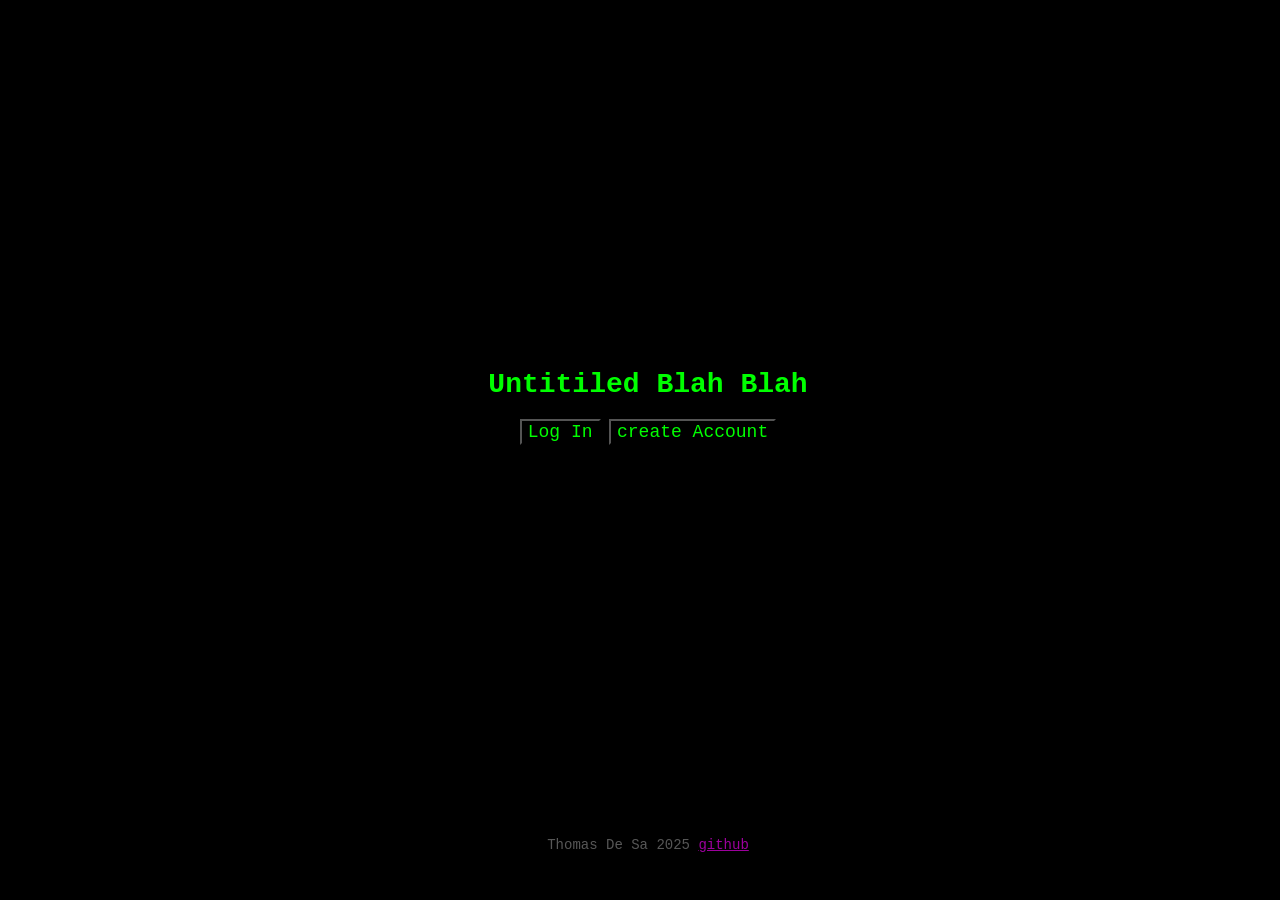
==== frontend/pages/login.html @ 26c1367a "Completely updated workflow... Compartmentazlized frontend component" ====
<!DOCTYPE html>
  <head> 
    <link reL = "stylesheet" href = "../styles/styles.css"> 
    <script src="../scripts/login_script.js"></script>
</head> 

  <body>
    <div class="main-container">
        <div class="placeholder"></div>
        <div>
            <h1>Untitiled Blah Blah</h1>
        </div>

        <!-- Select Buttons -->
        <div id = "select-buttons">
          <button id = "login-button" class = "select-buttons">Log In</button>
          <button id = "register-button" class = "select-buttons">create Account</button>
        </div>

        <!-- Login section  -->
        <div id="login" hidden>
            <div class="placeholder"></div>
            <div class= "login-container">
                
                    <input type="text"     id="username" value="username" placeholder="Username" class = "login-input" ></input>
                    <input type="password" id="password" placeholder="password" class = "login-input" ></input>
                    <button type="submit" id="submit" class = "submit">Login</button>
                
            </div>
            <div style="text-align: center; padding: 10px 10px 10px 10px;"><a onclick="register()">Register</a></div>
            <div class="placeholder"></div>
        </div>

        <!-- Register Section -->
        <div id = "register" hidden>

        </div>
        <div class="placeholder"></div>
        <footer>
            <p style="margin:0px; ">Thomas De Sa 2025  <a href="http://www.github.com/desa-thomas">github</a></p>
        </footer>
    </div>
  </body>
</html>
---- frontend/styles/styles.css ----
:root{
  --greentext: #00ff00; 
  --backgroundcolor: #000;
  --cickedcolor: #00ff0081;
  --footertextcolor: #ffffff57;
}


body, input, button{
  font-family: courier new;
  font-size: 14px;
  color: var(--greentext);
  background-color: var(--backgroundcolor);
  
}
body{height:100%;}
.console{
    
    border: 1px solid rgb(31, 31, 31);
    
    padding: 8px;
    height: 500px;
    overflow-y: scroll;

    display: flex;
    flex-direction: column-reverse;
}

.col_container{
  display: block;
}

#console-log{
  align-items: start;
}

.input_container{
    display: flex;
    flex-direction: row;
    align-items: flex-start;
}
.input{
    border: none; 
    align-self: stretch;
    flex-grow: 1;
}
input:focus{
    outline: none;
}

footer{
  color: var(--footertextcolor); 
  padding: 50px 10px 10px 10px; 
}

a{
  color: rgba(206, 0, 206, 0.76);
}
a:active{
  color: rgba(206, 0, 206, 0.559);;
}
/* Cursor blinker
.blink {
    animation: blinker 1s step-start infinite;
  }
  
  @keyframes blinker {
    50% {
      opacity: 0;
    }
  } */


  /* LOGIN PAGE*/

  .main-container{
    display: flex;
    flex-direction: column;
    height: 95vh;
    width:100vw;
    align-items: center;
  }
  .placeholder{
    flex-grow: 1;
  }
  .login-container{
    align-self: center;

  }
  .login-input button{
    border-width: 1px;
  }

  .select-buttons{
    font-size: 18px; 
  }

  .submit:active{
    color: var(--cickedcolor); 
  }

  @keyframes shake {
    0% {
      margin-left: 0rem;
    }
    25% {
      margin-left: 0.5rem;
    }
    75% {
      margin-left: -0.5rem;
    }
    100% {
      margin-left: 0rem;
    }
  }

  .shakeclass:focus{
    animation: shake 0.2s ease-in-out 0s 2;
    box-shadow: 0 0 0.6rem #ff000077;
  }
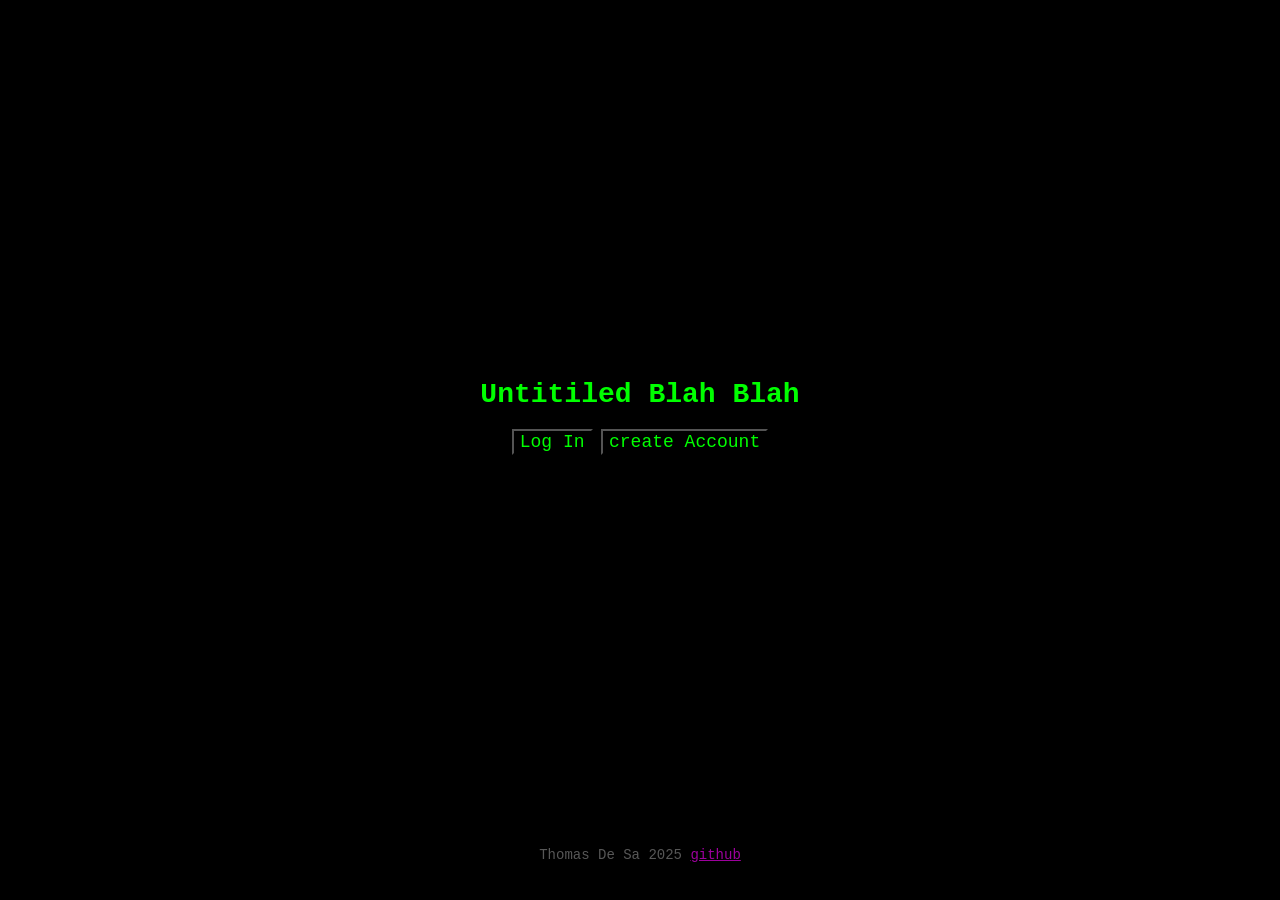
==== commit 79fb22f3: "Re structured frontend and finished login page. Also added a remember me option" ====
--- a/frontend/pages/login.html
+++ b/frontend/pages/login.html
@@ -1,44 +1,140 @@
 <!DOCTYPE html>
-  <head> 
-    <link reL = "stylesheet" href = "../styles/styles.css"> 
-    <script src="../scripts/login_script.js"></script>
-</head> 
+<head>
+  <link rel="stylesheet" href="../styles/styles.css" />
 
-  <body>
-    <div class="main-container">
-        <div class="placeholder"></div>
-        <div>
-            <h1>Untitiled Blah Blah</h1>
+  <script src="../scripts/login_script.js"></script>
+  <meta http-equiv="content-type" content="text/html; charset=utf-8" />
+  <link rel="apple-touch-icon" sizes="180x180" href="/apple-touch-icon.png" />
+  <link rel="icon" type="image/png" sizes="32x32" href="/favicon-32x32.png" />
+  <link rel="icon" type="image/png" sizes="16x16" href="/favicon-16x16.png" />
+  <link rel="manifest" href="/site.webmanifest" />
+</head>
+
+<body>
+  <div class="main-container">
+    <div class="placeholder"></div>
+    <div>
+      <h1>Untitiled Blah Blah</h1>
+    </div>
+
+    <!-- Select Buttons -->
+    <div id="select-buttons">
+      <button id="login-button" class="select-buttons">Log In</button>
+      <button id="register-button" class="select-buttons">
+        create Account
+      </button>
+    </div>
+
+    <!-- Login section  -->
+    <div id="login" hidden>
+      <div class="login-section">
+        <div class="row">
+          <button id="backbutton1" class="backbutton">
+            <svg
+              width="25"
+              height="20"
+              viewBox="0 0 24 24"
+              fill="none"
+              xmlns="http://www.w3.org/2000/svg"
+            >
+              <path
+                id="backarrow"
+                d="M20 12H4M10 18L4 12L10 6"
+                stroke="white"
+                stroke-width="2"
+                stroke-linecap="round"
+                stroke-linejoin="round"
+              />
+            </svg>
+          </button>
+          <input
+            type="text"
+            id="username"
+            placeholder="Username"
+            class="login-input"
+          />
+          <input
+            type="password"
+            id="password"
+            placeholder="password"
+            class="login-input"
+          />
+          <button type="submit" id="submit" class="submit">Login</button>
         </div>
 
-        <!-- Select Buttons -->
-        <div id = "select-buttons">
-          <button id = "login-button" class = "select-buttons">Log In</button>
-          <button id = "register-button" class = "select-buttons">create Account</button>
+        <div
+          class="row"
+          style="align-self: center; gap: 5px"
+          id="login-remember-div"
+        >
+          <input type="checkbox" id="login-remember" class="remember" checked=true/>
+          <p>Remember me</p>
+        </div>
+      </div>
+    </div>
+
+    <!-- Register Section -->
+    <div id="register" hidden>
+      <div class="login-section">
+        <div class="row">
+          <button id="backbutton2" class="backbutton">
+            <svg
+              width="25"
+              height="20"
+              viewBox="0 0 24 24"
+              fill="none"
+              xmlns="http://www.w3.org/2000/svg"
+            >
+              <path
+                id="backarrow"
+                d="M20 12H4M10 18L4 12L10 6"
+                stroke="white"
+                stroke-width="2"
+                stroke-linecap="round"
+                stroke-linejoin="round"
+              />
+            </svg>
+          </button>
+          <input
+            type="text"
+            id="register-username"
+            placeholder="Create Username"
+            class="login-input"
+          />
+          <input
+            type="password"
+            id="register-password"
+            placeholder="Create Password"
+            class="login-input"
+          />
+          <input
+            type="password"
+            id="check-password"
+            placeholder="Retype Password"
+            class="login-input"
+          />
+          <button type="submit" id="register-submit" class="submit">
+            Create Account
+          </button>
         </div>
 
-        <!-- Login section  -->
-        <div id="login" hidden>
-            <div class="placeholder"></div>
-            <div class= "login-container">
-                
-                    <input type="text"     id="username" value="username" placeholder="Username" class = "login-input" ></input>
-                    <input type="password" id="password" placeholder="password" class = "login-input" ></input>
-                    <button type="submit" id="submit" class = "submit">Login</button>
-                
-            </div>
-            <div style="text-align: center; padding: 10px 10px 10px 10px;"><a onclick="register()">Register</a></div>
-            <div class="placeholder"></div>
+        <div
+          class="row"
+          style="align-self: center; gap: 5px"
+          id="regi-remember-div"
+        >
+          <input type="checkbox" id="register-remember" class="remember" checked=true/>
+          <p>Remember me</p>
         </div>
+      </div>
+    </div>
 
-        <!-- Register Section -->
-        <div id = "register" hidden>
-
-        </div>
-        <div class="placeholder"></div>
-        <footer>
-            <p style="margin:0px; ">Thomas De Sa 2025  <a href="http://www.github.com/desa-thomas">github</a></p>
-        </footer>
-    </div>
-  </body>
-</html>
+    <div id="error" class="error" hidden></div>
+    <div class="placeholder"></div>
+    <footer>
+      <p style="margin: 0px">
+        Thomas De Sa 2025 <a href="http://www.github.com/desa-thomas">github</a>
+      </p>
+    </footer>
+  </div>
+</body>
--- a/frontend/styles/styles.css
+++ b/frontend/styles/styles.css
@@ -1,120 +1,182 @@
-:root{
-  --greentext: #00ff00; 
-  --backgroundcolor: #000;
+/* Universal styles */
+:root {
+  --greentext: #00ff00;
+  --backgroundcolor: #000000;
   --cickedcolor: #00ff0081;
   --footertextcolor: #ffffff57;
+
+  --arrowcolor: white;
+  --arrowclicked: rgba(255, 255, 255, 0.673);
 }
 
 
-body, input, button{
+body,
+input,
+button {
   font-family: courier new;
   font-size: 14px;
   color: var(--greentext);
   background-color: var(--backgroundcolor);
-  
-}
-body{height:100%;}
-.console{
-    
-    border: 1px solid rgb(31, 31, 31);
-    
-    padding: 8px;
-    height: 500px;
-    overflow-y: scroll;
 
-    display: flex;
-    flex-direction: column-reverse;
 }
 
-.col_container{
+body {
+  display: flex;
+  flex-direction: row;
+  height:95vh; 
+}
+
+a {
+  color: rgba(206, 0, 206, 0.76);
+}
+
+a:active {
+  color: rgba(206, 0, 206, 0.559);
+  ;
+}
+
+.row{
+  display: flex;
+  flex-direction: row;
+  align-self: stretch;
+  align-items: center;
+  gap: 15px;
+}
+
+.title{
+  margin: 0px; 
+  padding-top: 15px;
+  padding-bottom: 15px;
+}
+
+.logout{
+  
+  background-color: black;
+  color: var(--greentext);
+  font-size: 16px;
+  font-weight: 1000;
+  border-radius: 10px;
+}
+
+/* Index (i.e., main page) */
+.console {
+  border: 1px solid rgb(31, 31, 31);
+
+  padding: 8px;
+  height: 500px;
+  overflow-y: scroll;
+
+  display: flex;
+  align-self: stretch;
+  flex-direction: column-reverse;
+
+}
+
+.col_container {
   display: block;
 }
 
-#console-log{
+#console-log {
   align-items: start;
 }
 
-.input_container{
-    display: flex;
-    flex-direction: row;
-    align-items: flex-start;
-}
-.input{
-    border: none; 
-    align-self: stretch;
-    flex-grow: 1;
-}
-input:focus{
-    outline: none;
+.input_container {
+  display: flex;
+  flex-direction: row;
+  align-items: flex-start;
 }
 
-footer{
-  color: var(--footertextcolor); 
-  padding: 50px 10px 10px 10px; 
+.input {
+  border: none;
+  align-self: stretch;
+  flex-grow: 1;
 }
 
-a{
-  color: rgba(206, 0, 206, 0.76);
+input:focus {
+  outline: none;
 }
-a:active{
-  color: rgba(206, 0, 206, 0.559);;
+
+footer {
+  color: var(--footertextcolor);
+  padding: 50px 10px 10px 10px;
+  align-self: center;
 }
-/* Cursor blinker
-.blink {
-    animation: blinker 1s step-start infinite;
-  }
-  
-  @keyframes blinker {
-    50% {
-      opacity: 0;
-    }
-  } */
 
+/* LOGIN PAGE*/
 
-  /* LOGIN PAGE*/
+.main-container {
+  display: flex;
+  flex-direction: column;
+  height: 95vh;
+  width: 100vw;
+  align-items: center;
 
-  .main-container{
-    display: flex;
-    flex-direction: column;
-    height: 95vh;
-    width:100vw;
-    align-items: center;
-  }
-  .placeholder{
-    flex-grow: 1;
-  }
-  .login-container{
-    align-self: center;
+  padding: 10px 10px 10px 10px; 
+}
 
-  }
-  .login-input button{
-    border-width: 1px;
+.placeholder {
+  flex-grow: 2;
+}
+
+.login-input button {
+  border-width: 1px;
+}
+
+.select-buttons {
+  font-size: 18px;
+}
+
+.submit:active {
+  color: var(--cickedcolor);
+}
+
+@keyframes shake {
+  0% {
+    margin-left: 0rem;
   }
 
-  .select-buttons{
-    font-size: 18px; 
+  25% {
+    margin-left: 0.5rem;
   }
 
-  .submit:active{
-    color: var(--cickedcolor); 
+  75% {
+    margin-left: -0.5rem;
   }
 
-  @keyframes shake {
-    0% {
-      margin-left: 0rem;
-    }
-    25% {
-      margin-left: 0.5rem;
-    }
-    75% {
-      margin-left: -0.5rem;
-    }
-    100% {
-      margin-left: 0rem;
-    }
+  100% {
+    margin-left: 0rem;
   }
+}
 
-  .shakeclass:focus{
-    animation: shake 0.2s ease-in-out 0s 2;
-    box-shadow: 0 0 0.6rem #ff000077;
-  }+.shakeclass:focus {
+  animation: shake 0.2s ease-in-out 0s 2;
+  /* box-shadow: 0 0 0.6rem #ff000077; */
+}
+
+svg {
+  vertical-align: bottom
+}
+
+.backbutton {
+  border: none;
+}
+
+.clicked {
+  stroke: var(--arrowclicked);
+}
+
+.error {
+
+  padding-top: 25px;
+  color: rgb(255, 0, 0)
+}
+
+.login-section{
+  display: flex;
+  flex-direction: column;
+  align-items: center;
+}
+
+.remember{
+  accent-color: var(--greentext);
+}
